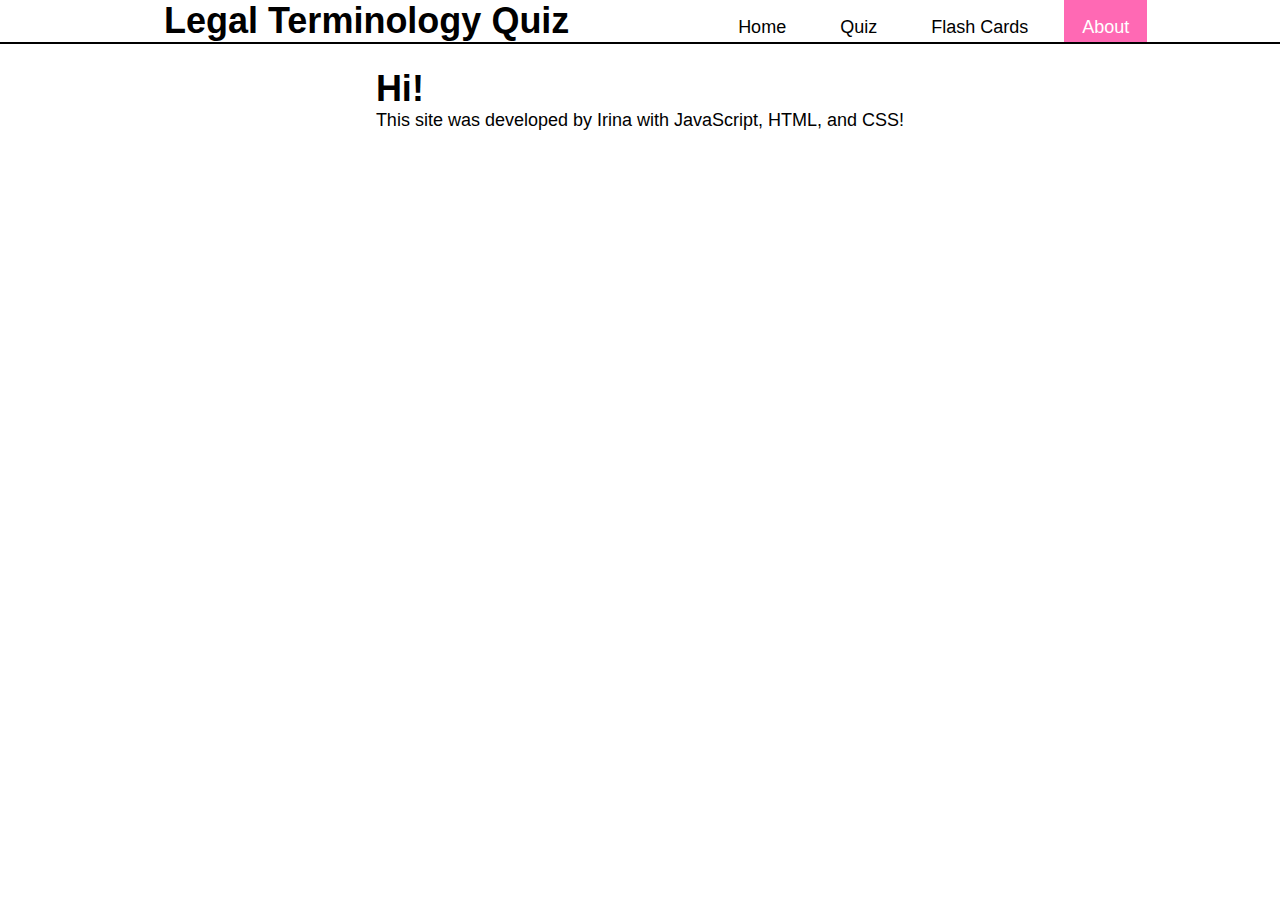
==== about.html @ eda9bfca "Added flashcards and home pages" ====
<!DOCTYPE html>
<html lang="en">
    <head>
        <meta charset="UTF-8">
        <title>Legal Terminology Quiz</title>
        <link rel="stylesheet" href="style.css">
    </head>
    <body>
        <div class="page">
            <header>
                <h1><a href="index.html">Legal Terminology Quiz</a></h1>
                <ul>
                    <li><a href="index.html">Home</a></li>
                    <li><a href="quiz.html">Quiz</a></li>
                    <li><a href="flashcards.html">Flash Cards</a></li>
                    <li class="active-link"><a href="about.html">About</a></li>
                </ul>
            </header>
            <main>
                <div>
                    <div id="random-gif"></div>
                    <h1>Hi!</h1>
                    <p>This site was developed by Irina with JavaScript, HTML, and CSS!</p>
                </div>
            </main>
        </div>
        <script>
            fetch('https://api.giphy.com/v1/gifs/random?api_key=PQflU853CGqUe6N2wxCPvrOUcNVJLlB7&rating=g&tag=hi')
                .then(response => {
                    if (response.ok) {
                        return response;
                    } else {
                        var error = new Error('Error ' + response.status + ': ' + response.statusText);
                        error.response = response;
                        throw error;
                    }
                    }, error => {
                    var errmess = new Error(error.message);
                    throw errmess;
                })
                .then(response => response.json())
                .then(data => {
                    console.log(data.data)
                    const imgURL = data.data.images.downsized_large.url;
                    console.log(imgURL);
                    const img = document.createElement('img');
                    img.setAttribute('src', imgURL);
                    document.getElementById('random-gif').append(img);
                })
                .catch(err => console.log(err))
        </script>
    </body>
</html>
---- style.css ----
*{
    box-sizing: border-box;
    margin: 0;
    padding: 0;
}
html {
    font-size: 18px;
    font-family: Arial, Helvetica, sans-serif;
}
body {
    padding: 1em;
}
.page {
    width: 80%;
    margin: auto;
}
header {
    display: flex;
    position: fixed;
    top: 0;
    left: 0;
    padding-left: 10%;
    width: 100%;
    align-items: baseline;
    border-bottom: 2px solid;
    background-color: white;
}
header ul {
    display: flex;
    list-style: none;
    flex-grow: 1;
    justify-content: center;
}
header ul li{
    margin-right: 1em;
}
header a {
    text-decoration: none;
}
header a,
header a:visited,
header a:hover {
    padding: 1em 1em 0.3em 1em;
    color: black;
}
header .active-link a{
    background-color: hotpink;
    color: white;
}
main {
    display: flex;
    margin-top: 50px;
    justify-content: center;
}
aside {
    left: 10px;
    top: 50px;
    width: 30%;
    height: 100vh;
    position: fixed;
}
aside form {
    margin-top: 1em;
}
#demo {
    margin-left: 20%;
}
dl {
    margin: 1em;
}
dt {
    font-size: 1.2em;
    font-weight: 700;
    font-style: italic;
    margin-bottom: 0.6em;
}
dd {
    margin-bottom: 2em;
}

/* Quiz */
#quiz {
    display: flex;
    flex-direction: column;
    justify-content: center;
}
.quiz-card {
    padding: 2em;
    border: 1px solid #ccc;
    box-shadow: 0 0 8px #ccc;
    border-radius: 10px;
    position: relative;
    display: flex;
    flex-direction: column;
    max-width: 600px;
}
.quiz-card h3{
    margin-top: 1em;
    margin-bottom: 1em;
}
.quiz-card input[type=radio] {
    margin-bottom: 1em;
    margin-right: 0.5em;
}
#startQuiz, 
.quiz-card button {
    display: block;
    font-size: 1em;
    font-family: Arial, Helvetica, sans-serif;
    padding: 0.5em 1em;
    margin: 1em;
}
.question-count {
    font-size: 0.8em;
}
/* Flash cards */
.answer {
    opacity: 0;
}
.show-answer {
    opacity: 1;
    transition: all 0.5s;
}
.flash-card {
    position: relative;
    display: flex;
    flex-direction: column;
    width: 600px;
    border: 2px solid #ccc;
}
.flash-card h3{
    margin: 1em;
    text-align: center;
}
.flash-card div{
    margin: 1em;
}
.flash-card button {
    display: block;
    font-size: 0.8em;
    font-family: Arial, Helvetica, sans-serif;
    border: none;
    padding: 1em;
    margin-top: 1em;
    cursor: pointer;
    color: #ccc;
    background-color: white;
}
.flash-card button:hover {
    color: black;
    background-color: #ccc;
    transition: all 1s;
}
#flash-card {
    position: relative;
    display: flex;
}
#flash-card .next-button {
    z-index: 5000;
    padding: 0 1em;
    order: 3;
    border-radius: 0 10px 10px 0;
    background-color: white;
    border: none;
    cursor: pointer;
}
#flash-card .prev-button {
    z-index: 5000;
    padding: 0 1em;
    order: 1;
    border-radius: 10px 0 0 10px;
    background-color: white;
    border: none;
    cursor: pointer;
}
#flash-card .flash-card {
    order: 2;
}

#flash-card .next-button:hover,
#flash-card .prev-button:hover {
    background-color: rgb(0, 0, 0, 0.2);
    transition: all 1s;
}
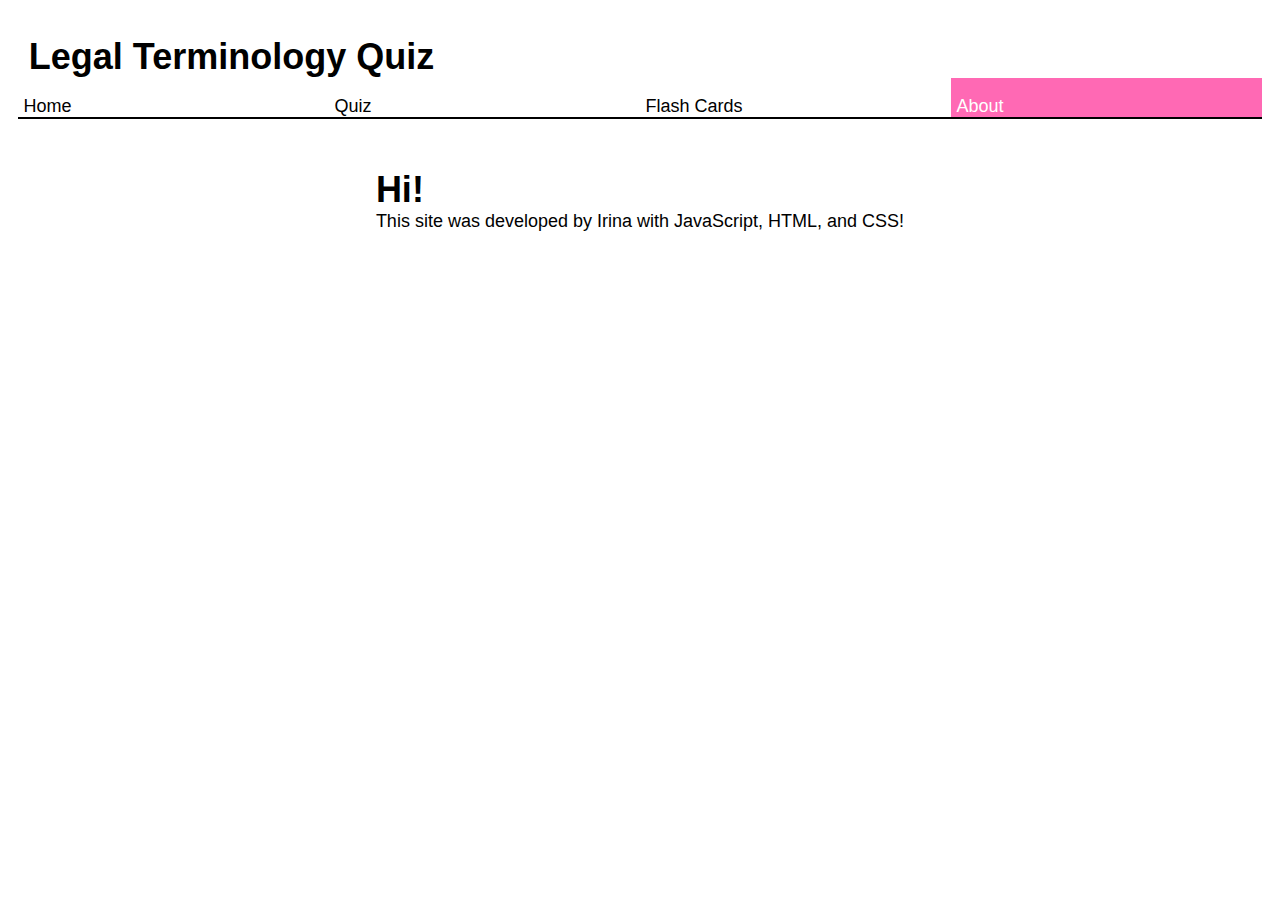
==== commit ece7aec2: "Updated style.css" ====
--- a/about.html
+++ b/about.html
@@ -4,6 +4,7 @@
         <meta charset="UTF-8">
         <title>Legal Terminology Quiz</title>
         <link rel="stylesheet" href="style.css">
+        <meta name="viewport" content="width=device-width, initial-scale=1.0">
     </head>
     <body>
         <div class="page">
--- a/style.css
+++ b/style.css
@@ -7,40 +7,33 @@
     font-size: 18px;
     font-family: Arial, Helvetica, sans-serif;
 }
-body {
-    padding: 1em;
-}
 .page {
-    width: 80%;
-    margin: auto;
+
 }
 header {
-    display: flex;
-    position: fixed;
-    top: 0;
-    left: 0;
-    padding-left: 10%;
-    width: 100%;
     align-items: baseline;
     border-bottom: 2px solid;
-    background-color: white;
+    list-style: none;
+    margin-left: 1em;
+    margin-right: 1em;
 }
 header ul {
     display: flex;
     list-style: none;
-    flex-grow: 1;
-    justify-content: center;
 }
-header ul li{
-    margin-right: 1em;
+header ul li {
+    width: 100%;
 }
 header a {
     text-decoration: none;
+    display: inline-block;
+    width: 100%;
+    padding-top: 1em;
+    padding-left: 0.3em;
 }
 header a,
 header a:visited,
 header a:hover {
-    padding: 1em 1em 0.3em 1em;
     color: black;
 }
 header .active-link a{
@@ -48,22 +41,18 @@
     color: white;
 }
 main {
-    display: flex;
     margin-top: 50px;
     justify-content: center;
+    display: flex;
 }
 aside {
-    left: 10px;
-    top: 50px;
-    width: 30%;
-    height: 100vh;
-    position: fixed;
+    margin: 1em;
 }
 aside form {
-    margin-top: 1em;
+    
 }
 #demo {
-    margin-left: 20%;
+
 }
 dl {
     margin: 1em;
@@ -81,8 +70,8 @@
 /* Quiz */
 #quiz {
     display: flex;
+    justify-content: center;
     flex-direction: column;
-    justify-content: center;
 }
 .quiz-card {
     padding: 2em;
@@ -183,3 +172,8 @@
     transition: all 1s;
 }
 
+/* About */
+#random-gif {
+    width: 80%;
+    margin: auto;
+}
